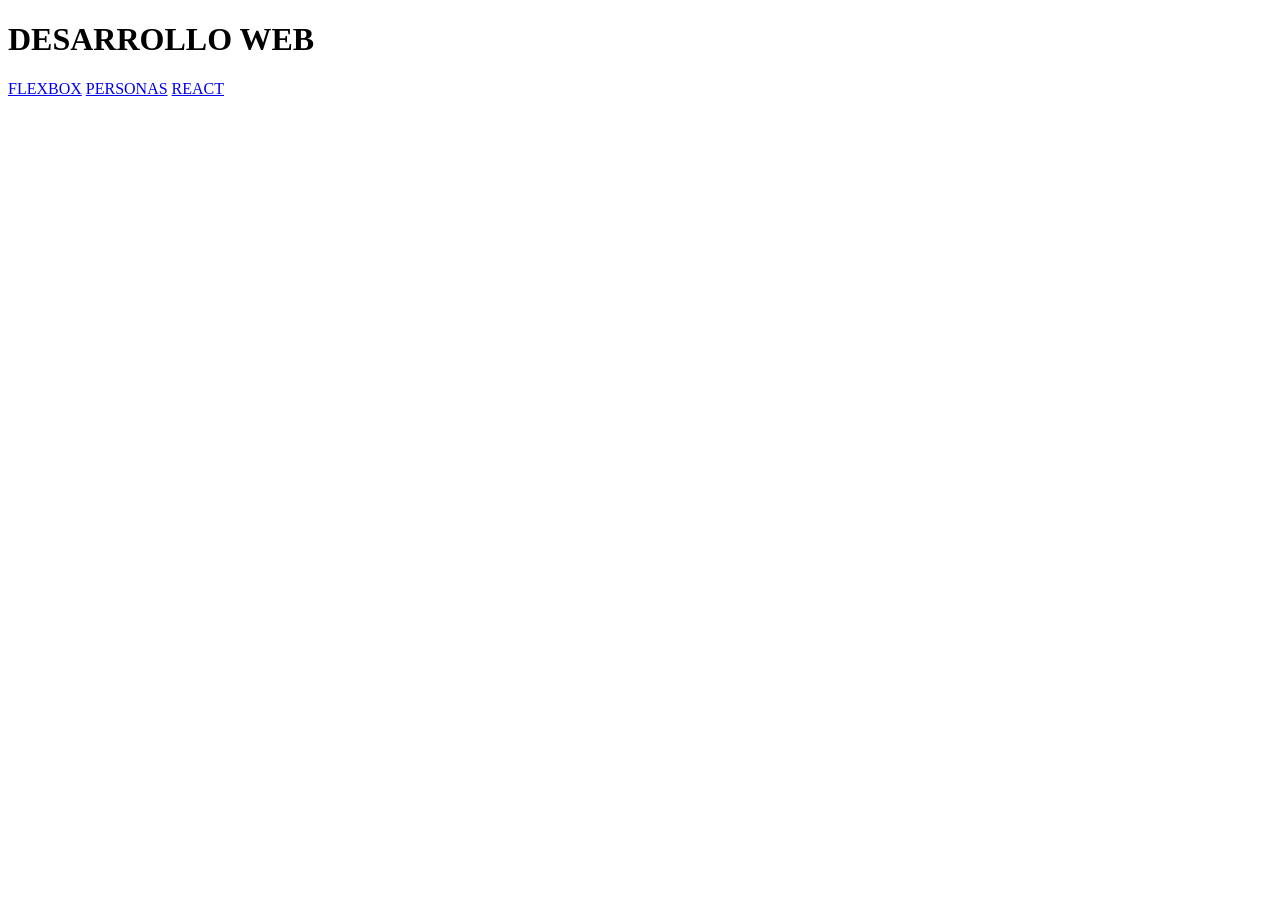
==== index.html @ b2094e97 "generacion de estructura de proyecto y archivos" ====
<!DOCTYPE html>
<html lang="en">
<head>
    <meta charset="UTF-8">
    <meta name="viewport" content="width=device-width, initial-scale=1.0">
    <title>Document</title>
</head>
<body>
    <header>
        <h1>DESARROLLO WEB</h1>
    </header>
    <nav class="menu">
        <a href="flexbox.html">FLEXBOX</a>
        <a href="personas.html">PERSONAS</a>
        <a href="react.html">REACT</a>
    </nav>
</body>
</html>
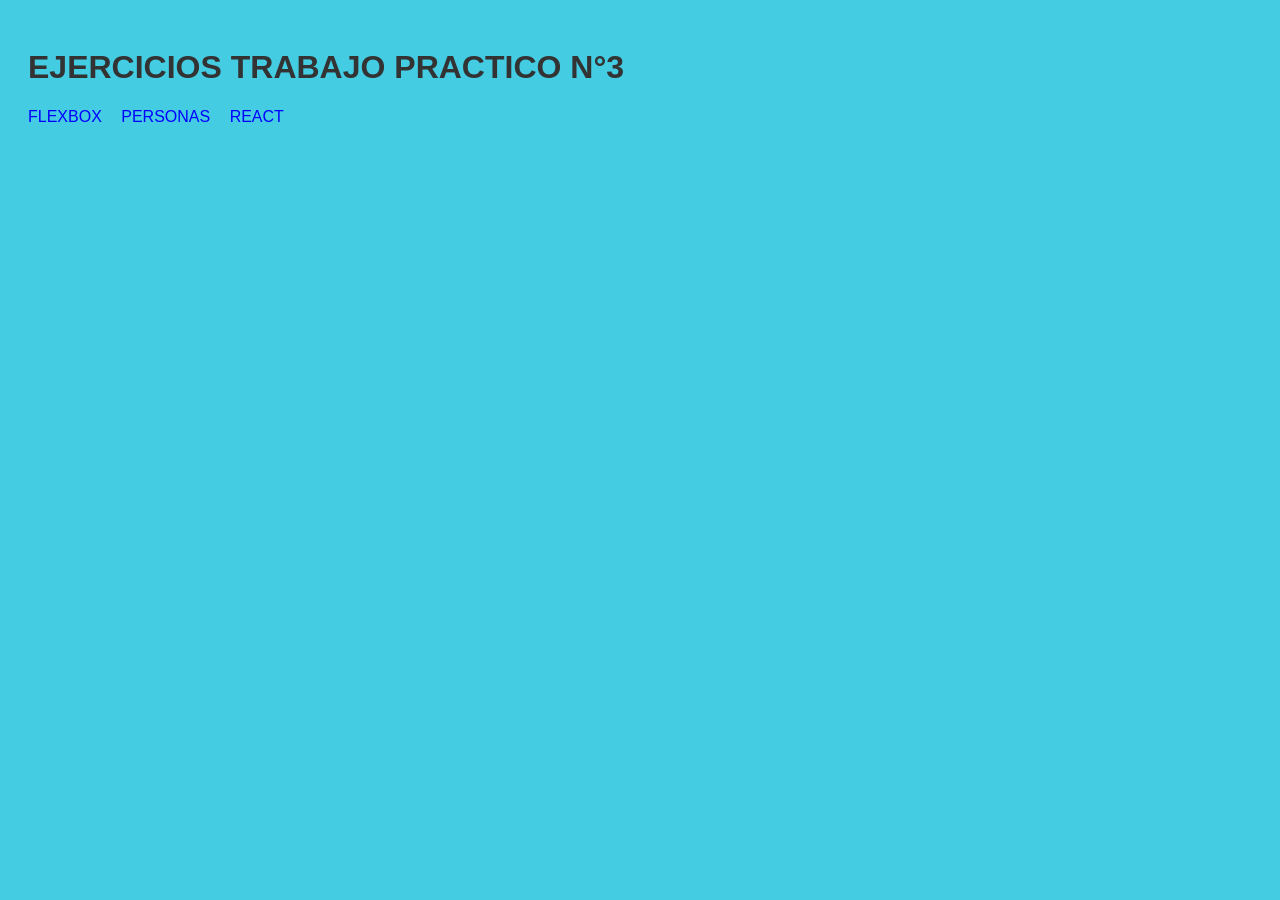
==== commit 6a6fd72c: "se hacen correcciones y se agregan los archivos faltantes" ====
--- a/index.html
+++ b/index.html
@@ -3,11 +3,12 @@
 <head>
     <meta charset="UTF-8">
     <meta name="viewport" content="width=device-width, initial-scale=1.0">
-    <title>Document</title>
+    <title>INICIO</title>
+    <link rel="stylesheet" href="style.css">
 </head>
 <body>
     <header>
-        <h1>DESARROLLO WEB</h1>
+        <h1>EJERCICIOS TRABAJO PRACTICO N°3</h1>
     </header>
     <nav class="menu">
         <a href="flexbox.html">FLEXBOX</a>
--- a/style.css
+++ b/style.css
@@ -0,0 +1,75 @@
+/* Estilos generales básicos */
+body {
+    font-family: sans-serif;
+    background-color: #44cce3;
+    padding: 20px;
+    color: #333;
+}
+
+/* Menu de navegacion simple */
+nav {
+    margin-bottom: 20px;
+}
+nav a {
+    margin-right: 15px;
+    text-decoration: none;
+    color: blue;
+}
+
+/* REQUISITO EJERCICIO 1: FLEXBOX */
+.contenedor-flex {
+    display: flex;         /* Activa flexbox */
+    flex-wrap: wrap;       /* Permite envoltura */
+    justify-content: gray; /* Distribucion */
+    gap: 15px;             /* Espacio entre elementos */
+}
+
+.tarjeta {
+    border: 1px solid black;
+    padding: 10px;
+    width: 200px;          /* Tamaño fijo básico */
+    background-color: white;
+}
+
+/* REQUISITO: Resaltado con JS */
+.resaltado {
+    background-color: yellow; /* Un resaltado super simple y escolar */
+    border: 2px solid red;
+}
+
+/* REQUISITO EJERCICIO 2 Y 3: TABLAS Y FORMULARIOS */
+form {
+    margin-bottom: 20px;
+    border: 1px dashed gray;
+    padding: 15px;
+    max-width: 400px;
+}
+
+form input {
+    display: block;
+    margin-bottom: 10px;
+    width: 100%;
+    padding: 5px;
+}
+
+table {
+    width: 100%;
+    border-collapse: collapse; /* Une los bordes */
+    margin-top: 15px;
+}
+
+th, td {
+    border: 1px solid #333; /* Borde negro tipico de tabla escolar */
+    padding: 8px;
+    text-align: left;
+}
+
+th {
+    background-color: #eee; /* Gris basico para el encabezado */
+}
+
+/* Botones comunes */
+button {
+    padding: 5px 10px;
+    cursor: pointer;
+}
